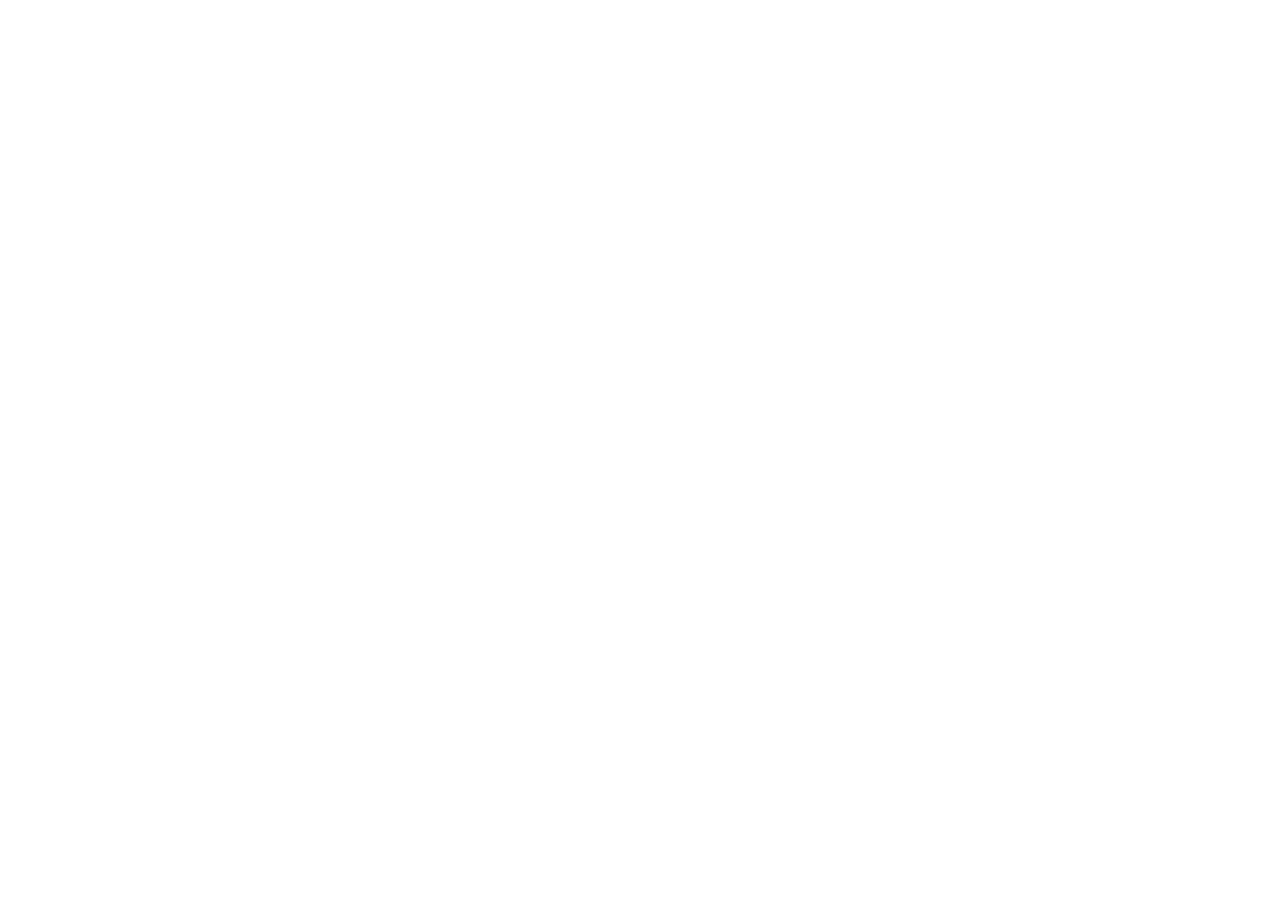
==== index.html @ 445f3eff "completed commit" ====
<!DOCTYPE html>
<html lang="en">
  <head>
    <meta charset="UTF-8" />
    <meta name="viewport" content="width=device-width, initial-scale=1.0" />
    <title>dialog-flow-bloom</title>
    <meta name="description" content="Lovable Generated Project" />
    <meta name="author" content="Lovable" />

    <meta property="og:title" content="dialog-flow-bloom" />
    <meta property="og:description" content="Lovable Generated Project" />
    <meta property="og:type" content="website" />
    <meta property="og:image" content="https://lovable.dev/opengraph-image-p98pqg.png" />

    <meta name="twitter:card" content="summary_large_image" />
    <meta name="twitter:site" content="@lovable_dev" />
    <meta name="twitter:image" content="https://lovable.dev/opengraph-image-p98pqg.png" />
  </head>

  <body>
    <div id="root"></div>
    <script type="module" src="/src/main.tsx"></script>
  </body>
</html>
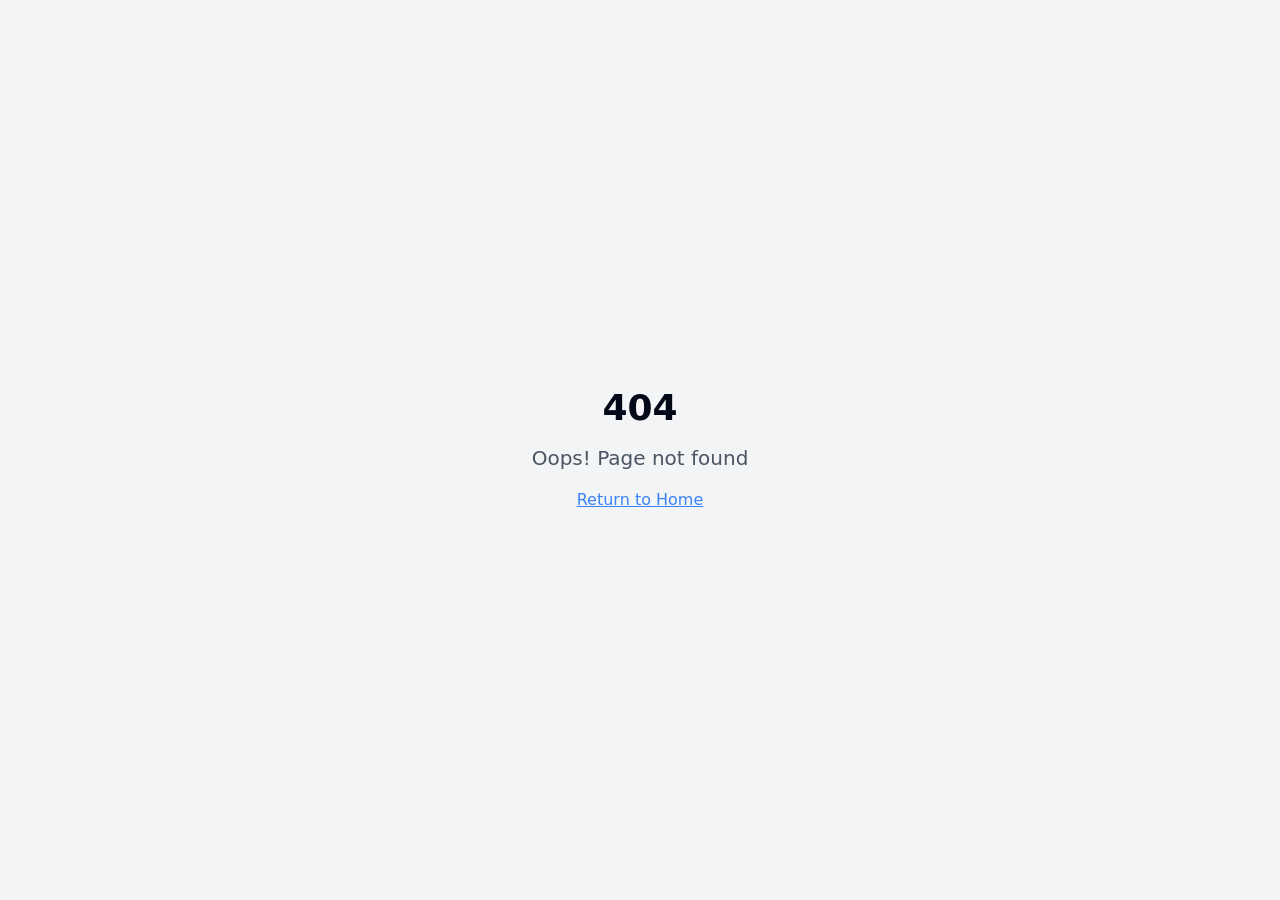
==== commit d2fa1025: "Updates" ====
--- a/index.html
+++ b/index.html
@@ -15,10 +15,11 @@
     <meta name="twitter:card" content="summary_large_image" />
     <meta name="twitter:site" content="@lovable_dev" />
     <meta name="twitter:image" content="https://lovable.dev/opengraph-image-p98pqg.png" />
+    <script type="module" crossorigin src="/assets/index-D-k_4On6.js"></script>
+    <link rel="stylesheet" crossorigin href="/assets/index-DBDssR6r.css">
   </head>
 
   <body>
     <div id="root"></div>
-    <script type="module" src="/src/main.tsx"></script>
   </body>
 </html>
--- a/assets/index-DBDssR6r.css
+++ b/assets/index-DBDssR6r.css
@@ -0,0 +1 @@
+*,:before,:after{--tw-border-spacing-x: 0;--tw-border-spacing-y: 0;--tw-translate-x: 0;--tw-translate-y: 0;--tw-rotate: 0;--tw-skew-x: 0;--tw-skew-y: 0;--tw-scale-x: 1;--tw-scale-y: 1;--tw-pan-x: ;--tw-pan-y: ;--tw-pinch-zoom: ;--tw-scroll-snap-strictness: proximity;--tw-gradient-from-position: ;--tw-gradient-via-position: ;--tw-gradient-to-position: ;--tw-ordinal: ;--tw-slashed-zero: ;--tw-numeric-figure: ;--tw-numeric-spacing: ;--tw-numeric-fraction: ;--tw-ring-inset: ;--tw-ring-offset-width: 0px;--tw-ring-offset-color: #fff;--tw-ring-color: rgb(59 130 246 / .5);--tw-ring-offset-shadow: 0 0 #0000;--tw-ring-shadow: 0 0 #0000;--tw-shadow: 0 0 #0000;--tw-shadow-colored: 0 0 #0000;--tw-blur: ;--tw-brightness: ;--tw-contrast: ;--tw-grayscale: ;--tw-hue-rotate: ;--tw-invert: ;--tw-saturate: ;--tw-sepia: ;--tw-drop-shadow: ;--tw-backdrop-blur: ;--tw-backdrop-brightness: ;--tw-backdrop-contrast: ;--tw-backdrop-grayscale: ;--tw-backdrop-hue-rotate: ;--tw-backdrop-invert: ;--tw-backdrop-opacity: ;--tw-backdrop-saturate: ;--tw-backdrop-sepia: ;--tw-contain-size: ;--tw-contain-layout: ;--tw-contain-paint: ;--tw-contain-style: }::backdrop{--tw-border-spacing-x: 0;--tw-border-spacing-y: 0;--tw-translate-x: 0;--tw-translate-y: 0;--tw-rotate: 0;--tw-skew-x: 0;--tw-skew-y: 0;--tw-scale-x: 1;--tw-scale-y: 1;--tw-pan-x: ;--tw-pan-y: ;--tw-pinch-zoom: ;--tw-scroll-snap-strictness: proximity;--tw-gradient-from-position: ;--tw-gradient-via-position: ;--tw-gradient-to-position: ;--tw-ordinal: ;--tw-slashed-zero: ;--tw-numeric-figure: ;--tw-numeric-spacing: ;--tw-numeric-fraction: ;--tw-ring-inset: ;--tw-ring-offset-width: 0px;--tw-ring-offset-color: #fff;--tw-ring-color: rgb(59 130 246 / .5);--tw-ring-offset-shadow: 0 0 #0000;--tw-ring-shadow: 0 0 #0000;--tw-shadow: 0 0 #0000;--tw-shadow-colored: 0 0 #0000;--tw-blur: ;--tw-brightness: ;--tw-contrast: ;--tw-grayscale: ;--tw-hue-rotate: ;--tw-invert: ;--tw-saturate: ;--tw-sepia: ;--tw-drop-shadow: ;--tw-backdrop-blur: ;--tw-backdrop-brightness: ;--tw-backdrop-contrast: ;--tw-backdrop-grayscale: ;--tw-backdrop-hue-rotate: ;--tw-backdrop-invert: ;--tw-backdrop-opacity: ;--tw-backdrop-saturate: ;--tw-backdrop-sepia: ;--tw-contain-size: ;--tw-contain-layout: ;--tw-contain-paint: ;--tw-contain-style: }*,:before,:after{box-sizing:border-box;border-width:0;border-style:solid;border-color:#e5e7eb}:before,:after{--tw-content: ""}html,:host{line-height:1.5;-webkit-text-size-adjust:100%;-moz-tab-size:4;-o-tab-size:4;tab-size:4;font-family:ui-sans-serif,system-ui,sans-serif,"Apple Color Emoji","Segoe UI Emoji",Segoe UI Symbol,"Noto Color Emoji";font-feature-settings:normal;font-variation-settings:normal;-webkit-tap-highlight-color:transparent}body{margin:0;line-height:inherit}hr{height:0;color:inherit;border-top-width:1px}abbr:where([title]){-webkit-text-decoration:underline dotted;text-decoration:underline dotted}h1,h2,h3,h4,h5,h6{font-size:inherit;font-weight:inherit}a{color:inherit;text-decoration:inherit}b,strong{font-weight:bolder}code,kbd,samp,pre{font-family:ui-monospace,SFMono-Regular,Menlo,Monaco,Consolas,Liberation Mono,Courier New,monospace;font-feature-settings:normal;font-variation-settings:normal;font-size:1em}small{font-size:80%}sub,sup{font-size:75%;line-height:0;position:relative;vertical-align:baseline}sub{bottom:-.25em}sup{top:-.5em}table{text-indent:0;border-color:inherit;border-collapse:collapse}button,input,optgroup,select,textarea{font-family:inherit;font-feature-settings:inherit;font-variation-settings:inherit;font-size:100%;font-weight:inherit;line-height:inherit;letter-spacing:inherit;color:inherit;margin:0;padding:0}button,select{text-transform:none}button,input:where([type=button]),input:where([type=reset]),input:where([type=submit]){-webkit-appearance:button;background-color:transparent;background-image:none}:-moz-focusring{outline:auto}:-moz-ui-invalid{box-shadow:none}progress{vertical-align:baseline}::-webkit-inner-spin-button,::-webkit-outer-spin-button{height:auto}[type=search]{-webkit-appearance:textfield;outline-offset:-2px}::-webkit-search-decoration{-webkit-appearance:none}::-webkit-file-upload-button{-webkit-appearance:button;font:inherit}summary{display:list-item}blockquote,dl,dd,h1,h2,h3,h4,h5,h6,hr,figure,p,pre{margin:0}fieldset{margin:0;padding:0}legend{padding:0}ol,ul,menu{list-style:none;margin:0;padding:0}dialog{padding:0}textarea{resize:vertical}input::-moz-placeholder,textarea::-moz-placeholder{opacity:1;color:#9ca3af}input::placeholder,textarea::placeholder{opacity:1;color:#9ca3af}button,[role=button]{cursor:pointer}:disabled{cursor:default}img,svg,video,canvas,audio,iframe,embed,object{display:block;vertical-align:middle}img,video{max-width:100%;height:auto}[hidden]:where(:not([hidden=until-found])){display:none}:root{--background: 0 0% 100%;--foreground: 222.2 84% 4.9%;--card: 0 0% 100%;--card-foreground: 222.2 84% 4.9%;--popover: 0 0% 100%;--popover-foreground: 222.2 84% 4.9%;--primary: 222.2 47.4% 11.2%;--primary-foreground: 210 40% 98%;--secondary: 210 40% 96.1%;--secondary-foreground: 222.2 47.4% 11.2%;--muted: 210 40% 96.1%;--muted-foreground: 215.4 16.3% 46.9%;--accent: 210 40% 96.1%;--accent-foreground: 222.2 47.4% 11.2%;--destructive: 0 84.2% 60.2%;--destructive-foreground: 210 40% 98%;--border: 214.3 31.8% 91.4%;--input: 214.3 31.8% 91.4%;--ring: 222.2 84% 4.9%;--radius: .5rem;--sidebar-background: 0 0% 98%;--sidebar-foreground: 240 5.3% 26.1%;--sidebar-primary: 240 5.9% 10%;--sidebar-primary-foreground: 0 0% 98%;--sidebar-accent: 240 4.8% 95.9%;--sidebar-accent-foreground: 240 5.9% 10%;--sidebar-border: 220 13% 91%;--sidebar-ring: 217.2 91.2% 59.8%}.dark{--background: 222.2 84% 4.9%;--foreground: 210 40% 98%;--card: 222.2 84% 4.9%;--card-foreground: 210 40% 98%;--popover: 222.2 84% 4.9%;--popover-foreground: 210 40% 98%;--primary: 210 40% 98%;--primary-foreground: 222.2 47.4% 11.2%;--secondary: 217.2 32.6% 17.5%;--secondary-foreground: 210 40% 98%;--muted: 217.2 32.6% 17.5%;--muted-foreground: 215 20.2% 65.1%;--accent: 217.2 32.6% 17.5%;--accent-foreground: 210 40% 98%;--destructive: 0 62.8% 30.6%;--destructive-foreground: 210 40% 98%;--border: 217.2 32.6% 17.5%;--input: 217.2 32.6% 17.5%;--ring: 212.7 26.8% 83.9%;--sidebar-background: 240 5.9% 10%;--sidebar-foreground: 240 4.8% 95.9%;--sidebar-primary: 224.3 76.3% 48%;--sidebar-primary-foreground: 0 0% 100%;--sidebar-accent: 240 3.7% 15.9%;--sidebar-accent-foreground: 240 4.8% 95.9%;--sidebar-border: 240 3.7% 15.9%;--sidebar-ring: 217.2 91.2% 59.8%}*{border-color:hsl(var(--border))}body{background-color:hsl(var(--background));color:hsl(var(--foreground))}.sr-only{position:absolute;width:1px;height:1px;padding:0;margin:-1px;overflow:hidden;clip:rect(0,0,0,0);white-space:nowrap;border-width:0}.pointer-events-none{pointer-events:none}.pointer-events-auto{pointer-events:auto}.visible{visibility:visible}.invisible{visibility:hidden}.fixed{position:fixed}.absolute{position:absolute}.relative{position:relative}.inset-0{top:0;right:0;bottom:0;left:0}.inset-x-0{left:0;right:0}.inset-y-0{top:0;bottom:0}.-bottom-12{bottom:-3rem}.-left-12{left:-3rem}.-right-12{right:-3rem}.-top-12{top:-3rem}.bottom-0{bottom:0}.left-0{left:0}.left-1{left:.25rem}.left-1\/2{left:50%}.left-2{left:.5rem}.left-\[50\%\]{left:50%}.right-0{right:0}.right-1{right:.25rem}.right-2{right:.5rem}.right-3{right:.75rem}.right-4{right:1rem}.top-0{top:0}.top-1\.5{top:.375rem}.top-1\/2{top:50%}.top-2{top:.5rem}.top-3\.5{top:.875rem}.top-4{top:1rem}.top-\[1px\]{top:1px}.top-\[50\%\]{top:50%}.top-\[60\%\]{top:60%}.top-full{top:100%}.z-10{z-index:10}.z-20{z-index:20}.z-40{z-index:40}.z-50{z-index:50}.z-\[100\]{z-index:100}.z-\[1\]{z-index:1}.-mx-1{margin-left:-.25rem;margin-right:-.25rem}.mx-2{margin-left:.5rem;margin-right:.5rem}.mx-3\.5{margin-left:.875rem;margin-right:.875rem}.mx-auto{margin-left:auto;margin-right:auto}.my-0\.5{margin-top:.125rem;margin-bottom:.125rem}.my-1{margin-top:.25rem;margin-bottom:.25rem}.-ml-4{margin-left:-1rem}.-mt-4{margin-top:-1rem}.mb-1{margin-bottom:.25rem}.mb-4{margin-bottom:1rem}.ml-1{margin-left:.25rem}.ml-auto{margin-left:auto}.mr-2{margin-right:.5rem}.mt-1{margin-top:.25rem}.mt-1\.5{margin-top:.375rem}.mt-2{margin-top:.5rem}.mt-24{margin-top:6rem}.mt-4{margin-top:1rem}.mt-auto{margin-top:auto}.block{display:block}.flex{display:flex}.inline-flex{display:inline-flex}.table{display:table}.grid{display:grid}.hidden{display:none}.aspect-square{aspect-ratio:1 / 1}.aspect-video{aspect-ratio:16 / 9}.size-4{width:1rem;height:1rem}.h-1\.5{height:.375rem}.h-10{height:2.5rem}.h-11{height:2.75rem}.h-12{height:3rem}.h-16{height:4rem}.h-2{height:.5rem}.h-2\.5{height:.625rem}.h-3{height:.75rem}.h-3\.5{height:.875rem}.h-4{height:1rem}.h-5{height:1.25rem}.h-6{height:1.5rem}.h-7{height:1.75rem}.h-8{height:2rem}.h-9{height:2.25rem}.h-\[1px\]{height:1px}.h-\[var\(--radix-navigation-menu-viewport-height\)\]{height:var(--radix-navigation-menu-viewport-height)}.h-\[var\(--radix-select-trigger-height\)\]{height:var(--radix-select-trigger-height)}.h-auto{height:auto}.h-full{height:100%}.h-px{height:1px}.h-screen{height:100vh}.h-svh{height:100svh}.max-h-32{max-height:8rem}.max-h-96{max-height:24rem}.max-h-\[300px\]{max-height:300px}.max-h-screen{max-height:100vh}.min-h-0{min-height:0px}.min-h-\[44px\]{min-height:44px}.min-h-\[80px\]{min-height:80px}.min-h-screen{min-height:100vh}.min-h-svh{min-height:100svh}.w-0{width:0px}.w-1{width:.25rem}.w-10{width:2.5rem}.w-11{width:2.75rem}.w-16{width:4rem}.w-2{width:.5rem}.w-2\.5{width:.625rem}.w-3{width:.75rem}.w-3\.5{width:.875rem}.w-3\/4{width:75%}.w-4{width:1rem}.w-5{width:1.25rem}.w-64{width:16rem}.w-7{width:1.75rem}.w-72{width:18rem}.w-8{width:2rem}.w-80{width:20rem}.w-9{width:2.25rem}.w-\[--sidebar-width\]{width:var(--sidebar-width)}.w-\[100px\]{width:100px}.w-\[1px\]{width:1px}.w-auto{width:auto}.w-full{width:100%}.w-max{width:-moz-max-content;width:max-content}.w-px{width:1px}.min-w-0{min-width:0px}.min-w-5{min-width:1.25rem}.min-w-\[12rem\]{min-width:12rem}.min-w-\[8rem\]{min-width:8rem}.min-w-\[var\(--radix-select-trigger-width\)\]{min-width:var(--radix-select-trigger-width)}.max-w-4xl{max-width:56rem}.max-w-\[--skeleton-width\]{max-width:var(--skeleton-width)}.max-w-lg{max-width:32rem}.max-w-max{max-width:-moz-max-content;max-width:max-content}.max-w-xs{max-width:20rem}.flex-1{flex:1 1 0%}.flex-shrink-0,.shrink-0{flex-shrink:0}.grow{flex-grow:1}.grow-0{flex-grow:0}.basis-full{flex-basis:100%}.caption-bottom{caption-side:bottom}.border-collapse{border-collapse:collapse}.-translate-x-1\/2{--tw-translate-x: -50%;transform:translate(var(--tw-translate-x),var(--tw-translate-y)) rotate(var(--tw-rotate)) skew(var(--tw-skew-x)) skewY(var(--tw-skew-y)) scaleX(var(--tw-scale-x)) scaleY(var(--tw-scale-y))}.-translate-x-full{--tw-translate-x: -100%;transform:translate(var(--tw-translate-x),var(--tw-translate-y)) rotate(var(--tw-rotate)) skew(var(--tw-skew-x)) skewY(var(--tw-skew-y)) scaleX(var(--tw-scale-x)) scaleY(var(--tw-scale-y))}.-translate-x-px{--tw-translate-x: -1px;transform:translate(var(--tw-translate-x),var(--tw-translate-y)) rotate(var(--tw-rotate)) skew(var(--tw-skew-x)) skewY(var(--tw-skew-y)) scaleX(var(--tw-scale-x)) scaleY(var(--tw-scale-y))}.-translate-y-1\/2{--tw-translate-y: -50%;transform:translate(var(--tw-translate-x),var(--tw-translate-y)) rotate(var(--tw-rotate)) skew(var(--tw-skew-x)) skewY(var(--tw-skew-y)) scaleX(var(--tw-scale-x)) scaleY(var(--tw-scale-y))}.translate-x-0{--tw-translate-x: 0px;transform:translate(var(--tw-translate-x),var(--tw-translate-y)) rotate(var(--tw-rotate)) skew(var(--tw-skew-x)) skewY(var(--tw-skew-y)) scaleX(var(--tw-scale-x)) scaleY(var(--tw-scale-y))}.translate-x-\[-50\%\]{--tw-translate-x: -50%;transform:translate(var(--tw-translate-x),var(--tw-translate-y)) rotate(var(--tw-rotate)) skew(var(--tw-skew-x)) skewY(var(--tw-skew-y)) scaleX(var(--tw-scale-x)) scaleY(var(--tw-scale-y))}.translate-x-px{--tw-translate-x: 1px;transform:translate(var(--tw-translate-x),var(--tw-translate-y)) rotate(var(--tw-rotate)) skew(var(--tw-skew-x)) skewY(var(--tw-skew-y)) scaleX(var(--tw-scale-x)) scaleY(var(--tw-scale-y))}.translate-y-\[-50\%\]{--tw-translate-y: -50%;transform:translate(var(--tw-translate-x),var(--tw-translate-y)) rotate(var(--tw-rotate)) skew(var(--tw-skew-x)) skewY(var(--tw-skew-y)) scaleX(var(--tw-scale-x)) scaleY(var(--tw-scale-y))}.rotate-45{--tw-rotate: 45deg;transform:translate(var(--tw-translate-x),var(--tw-translate-y)) rotate(var(--tw-rotate)) skew(var(--tw-skew-x)) skewY(var(--tw-skew-y)) scaleX(var(--tw-scale-x)) scaleY(var(--tw-scale-y))}.rotate-90{--tw-rotate: 90deg;transform:translate(var(--tw-translate-x),var(--tw-translate-y)) rotate(var(--tw-rotate)) skew(var(--tw-skew-x)) skewY(var(--tw-skew-y)) scaleX(var(--tw-scale-x)) scaleY(var(--tw-scale-y))}.transform{transform:translate(var(--tw-translate-x),var(--tw-translate-y)) rotate(var(--tw-rotate)) skew(var(--tw-skew-x)) skewY(var(--tw-skew-y)) scaleX(var(--tw-scale-x)) scaleY(var(--tw-scale-y))}@keyframes bounce{0%,to{transform:translateY(-25%);animation-timing-function:cubic-bezier(.8,0,1,1)}50%{transform:none;animation-timing-function:cubic-bezier(0,0,.2,1)}}.animate-bounce{animation:bounce 1s infinite}@keyframes pulse{50%{opacity:.5}}.animate-pulse{animation:pulse 2s cubic-bezier(.4,0,.6,1) infinite}.cursor-default{cursor:default}.cursor-pointer{cursor:pointer}.touch-none{touch-action:none}.select-none{-webkit-user-select:none;-moz-user-select:none;user-select:none}.resize-none{resize:none}.list-none{list-style-type:none}.flex-row{flex-direction:row}.flex-col{flex-direction:column}.flex-col-reverse{flex-direction:column-reverse}.flex-wrap{flex-wrap:wrap}.items-start{align-items:flex-start}.items-end{align-items:flex-end}.items-center{align-items:center}.items-stretch{align-items:stretch}.justify-start{justify-content:flex-start}.justify-end{justify-content:flex-end}.justify-center{justify-content:center}.justify-between{justify-content:space-between}.gap-1{gap:.25rem}.gap-1\.5{gap:.375rem}.gap-2{gap:.5rem}.gap-4{gap:1rem}.space-x-1>:not([hidden])~:not([hidden]){--tw-space-x-reverse: 0;margin-right:calc(.25rem * var(--tw-space-x-reverse));margin-left:calc(.25rem * calc(1 - var(--tw-space-x-reverse)))}.space-x-2>:not([hidden])~:not([hidden]){--tw-space-x-reverse: 0;margin-right:calc(.5rem * var(--tw-space-x-reverse));margin-left:calc(.5rem * calc(1 - var(--tw-space-x-reverse)))}.space-x-3>:not([hidden])~:not([hidden]){--tw-space-x-reverse: 0;margin-right:calc(.75rem * var(--tw-space-x-reverse));margin-left:calc(.75rem * calc(1 - var(--tw-space-x-reverse)))}.space-x-4>:not([hidden])~:not([hidden]){--tw-space-x-reverse: 0;margin-right:calc(1rem * var(--tw-space-x-reverse));margin-left:calc(1rem * calc(1 - var(--tw-space-x-reverse)))}.space-y-1>:not([hidden])~:not([hidden]){--tw-space-y-reverse: 0;margin-top:calc(.25rem * calc(1 - var(--tw-space-y-reverse)));margin-bottom:calc(.25rem * var(--tw-space-y-reverse))}.space-y-1\.5>:not([hidden])~:not([hidden]){--tw-space-y-reverse: 0;margin-top:calc(.375rem * calc(1 - var(--tw-space-y-reverse)));margin-bottom:calc(.375rem * var(--tw-space-y-reverse))}.space-y-2>:not([hidden])~:not([hidden]){--tw-space-y-reverse: 0;margin-top:calc(.5rem * calc(1 - var(--tw-space-y-reverse)));margin-bottom:calc(.5rem * var(--tw-space-y-reverse))}.space-y-4>:not([hidden])~:not([hidden]){--tw-space-y-reverse: 0;margin-top:calc(1rem * calc(1 - var(--tw-space-y-reverse)));margin-bottom:calc(1rem * var(--tw-space-y-reverse))}.space-y-6>:not([hidden])~:not([hidden]){--tw-space-y-reverse: 0;margin-top:calc(1.5rem * calc(1 - var(--tw-space-y-reverse)));margin-bottom:calc(1.5rem * var(--tw-space-y-reverse))}.overflow-auto{overflow:auto}.overflow-hidden{overflow:hidden}.overflow-y-auto{overflow-y:auto}.overflow-x-hidden{overflow-x:hidden}.truncate{overflow:hidden;text-overflow:ellipsis;white-space:nowrap}.whitespace-nowrap{white-space:nowrap}.whitespace-pre-wrap{white-space:pre-wrap}.break-words{overflow-wrap:break-word}.rounded-2xl{border-radius:1rem}.rounded-\[2px\]{border-radius:2px}.rounded-\[inherit\]{border-radius:inherit}.rounded-full{border-radius:9999px}.rounded-lg{border-radius:var(--radius)}.rounded-md{border-radius:calc(var(--radius) - 2px)}.rounded-sm{border-radius:calc(var(--radius) - 4px)}.rounded-t-\[10px\]{border-top-left-radius:10px;border-top-right-radius:10px}.rounded-tl-sm{border-top-left-radius:calc(var(--radius) - 4px)}.border{border-width:1px}.border-2{border-width:2px}.border-\[1\.5px\]{border-width:1.5px}.border-y{border-top-width:1px;border-bottom-width:1px}.border-b{border-bottom-width:1px}.border-l{border-left-width:1px}.border-r{border-right-width:1px}.border-t{border-top-width:1px}.border-dashed{border-style:dashed}.border-\[--color-border\]{border-color:var(--color-border)}.border-border\/50{border-color:hsl(var(--border) / .5)}.border-destructive{border-color:hsl(var(--destructive))}.border-destructive\/50{border-color:hsl(var(--destructive) / .5)}.border-input{border-color:hsl(var(--input))}.border-primary{border-color:hsl(var(--primary))}.border-sidebar-border{border-color:hsl(var(--sidebar-border))}.border-transparent{border-color:transparent}.border-l-transparent{border-left-color:transparent}.border-t-transparent{border-top-color:transparent}.bg-\[--color-bg\]{background-color:var(--color-bg)}.bg-accent{background-color:hsl(var(--accent))}.bg-background{background-color:hsl(var(--background))}.bg-background\/95{background-color:hsl(var(--background) / .95)}.bg-black\/50{background-color:#00000080}.bg-black\/80{background-color:#000c}.bg-border{background-color:hsl(var(--border))}.bg-card{background-color:hsl(var(--card))}.bg-destructive{background-color:hsl(var(--destructive))}.bg-foreground{background-color:hsl(var(--foreground))}.bg-gray-100{--tw-bg-opacity: 1;background-color:rgb(243 244 246 / var(--tw-bg-opacity, 1))}.bg-muted{background-color:hsl(var(--muted))}.bg-muted-foreground{background-color:hsl(var(--muted-foreground))}.bg-muted\/50{background-color:hsl(var(--muted) / .5)}.bg-popover{background-color:hsl(var(--popover))}.bg-primary{background-color:hsl(var(--primary))}.bg-secondary{background-color:hsl(var(--secondary))}.bg-sidebar{background-color:hsl(var(--sidebar-background))}.bg-sidebar-border{background-color:hsl(var(--sidebar-border))}.bg-transparent{background-color:transparent}.fill-current{fill:currentColor}.p-0{padding:0}.p-1{padding:.25rem}.p-2{padding:.5rem}.p-3{padding:.75rem}.p-4{padding:1rem}.p-6{padding:1.5rem}.p-\[1px\]{padding:1px}.px-1{padding-left:.25rem;padding-right:.25rem}.px-2{padding-left:.5rem;padding-right:.5rem}.px-2\.5{padding-left:.625rem;padding-right:.625rem}.px-3{padding-left:.75rem;padding-right:.75rem}.px-4{padding-left:1rem;padding-right:1rem}.px-5{padding-left:1.25rem;padding-right:1.25rem}.px-8{padding-left:2rem;padding-right:2rem}.py-0\.5{padding-top:.125rem;padding-bottom:.125rem}.py-1{padding-top:.25rem;padding-bottom:.25rem}.py-1\.5{padding-top:.375rem;padding-bottom:.375rem}.py-2{padding-top:.5rem;padding-bottom:.5rem}.py-3{padding-top:.75rem;padding-bottom:.75rem}.py-4{padding-top:1rem;padding-bottom:1rem}.py-6{padding-top:1.5rem;padding-bottom:1.5rem}.pb-3{padding-bottom:.75rem}.pb-4{padding-bottom:1rem}.pl-2\.5{padding-left:.625rem}.pl-4{padding-left:1rem}.pl-8{padding-left:2rem}.pr-12{padding-right:3rem}.pr-2{padding-right:.5rem}.pr-2\.5{padding-right:.625rem}.pr-8{padding-right:2rem}.pt-0{padding-top:0}.pt-1{padding-top:.25rem}.pt-3{padding-top:.75rem}.pt-4{padding-top:1rem}.text-left{text-align:left}.text-center{text-align:center}.align-middle{vertical-align:middle}.font-mono{font-family:ui-monospace,SFMono-Regular,Menlo,Monaco,Consolas,Liberation Mono,Courier New,monospace}.text-2xl{font-size:1.5rem;line-height:2rem}.text-4xl{font-size:2.25rem;line-height:2.5rem}.text-\[0\.8rem\]{font-size:.8rem}.text-base{font-size:1rem;line-height:1.5rem}.text-lg{font-size:1.125rem;line-height:1.75rem}.text-sm{font-size:.875rem;line-height:1.25rem}.text-xl{font-size:1.25rem;line-height:1.75rem}.text-xs{font-size:.75rem;line-height:1rem}.font-bold{font-weight:700}.font-medium{font-weight:500}.font-normal{font-weight:400}.font-semibold{font-weight:600}.tabular-nums{--tw-numeric-spacing: tabular-nums;font-variant-numeric:var(--tw-ordinal) var(--tw-slashed-zero) var(--tw-numeric-figure) var(--tw-numeric-spacing) var(--tw-numeric-fraction)}.leading-none{line-height:1}.leading-relaxed{line-height:1.625}.tracking-tight{letter-spacing:-.025em}.tracking-widest{letter-spacing:.1em}.text-accent-foreground{color:hsl(var(--accent-foreground))}.text-blue-500{--tw-text-opacity: 1;color:rgb(59 130 246 / var(--tw-text-opacity, 1))}.text-card-foreground{color:hsl(var(--card-foreground))}.text-current{color:currentColor}.text-destructive{color:hsl(var(--destructive))}.text-destructive-foreground{color:hsl(var(--destructive-foreground))}.text-foreground{color:hsl(var(--foreground))}.text-foreground\/50{color:hsl(var(--foreground) / .5)}.text-gray-600{--tw-text-opacity: 1;color:rgb(75 85 99 / var(--tw-text-opacity, 1))}.text-muted-foreground{color:hsl(var(--muted-foreground))}.text-popover-foreground{color:hsl(var(--popover-foreground))}.text-primary{color:hsl(var(--primary))}.text-primary-foreground{color:hsl(var(--primary-foreground))}.text-primary-foreground\/70{color:hsl(var(--primary-foreground) / .7)}.text-secondary-foreground{color:hsl(var(--secondary-foreground))}.text-sidebar-foreground{color:hsl(var(--sidebar-foreground))}.text-sidebar-foreground\/70{color:hsl(var(--sidebar-foreground) / .7)}.underline{text-decoration-line:underline}.underline-offset-4{text-underline-offset:4px}.opacity-0{opacity:0}.opacity-50{opacity:.5}.opacity-60{opacity:.6}.opacity-70{opacity:.7}.opacity-90{opacity:.9}.shadow-\[0_0_0_1px_hsl\(var\(--sidebar-border\)\)\]{--tw-shadow: 0 0 0 1px hsl(var(--sidebar-border));--tw-shadow-colored: 0 0 0 1px var(--tw-shadow-color);box-shadow:var(--tw-ring-offset-shadow, 0 0 #0000),var(--tw-ring-shadow, 0 0 #0000),var(--tw-shadow)}.shadow-lg{--tw-shadow: 0 10px 15px -3px rgb(0 0 0 / .1), 0 4px 6px -4px rgb(0 0 0 / .1);--tw-shadow-colored: 0 10px 15px -3px var(--tw-shadow-color), 0 4px 6px -4px var(--tw-shadow-color);box-shadow:var(--tw-ring-offset-shadow, 0 0 #0000),var(--tw-ring-shadow, 0 0 #0000),var(--tw-shadow)}.shadow-md{--tw-shadow: 0 4px 6px -1px rgb(0 0 0 / .1), 0 2px 4px -2px rgb(0 0 0 / .1);--tw-shadow-colored: 0 4px 6px -1px var(--tw-shadow-color), 0 2px 4px -2px var(--tw-shadow-color);box-shadow:var(--tw-ring-offset-shadow, 0 0 #0000),var(--tw-ring-shadow, 0 0 #0000),var(--tw-shadow)}.shadow-none{--tw-shadow: 0 0 #0000;--tw-shadow-colored: 0 0 #0000;box-shadow:var(--tw-ring-offset-shadow, 0 0 #0000),var(--tw-ring-shadow, 0 0 #0000),var(--tw-shadow)}.shadow-sm{--tw-shadow: 0 1px 2px 0 rgb(0 0 0 / .05);--tw-shadow-colored: 0 1px 2px 0 var(--tw-shadow-color);box-shadow:var(--tw-ring-offset-shadow, 0 0 #0000),var(--tw-ring-shadow, 0 0 #0000),var(--tw-shadow)}.shadow-xl{--tw-shadow: 0 20px 25px -5px rgb(0 0 0 / .1), 0 8px 10px -6px rgb(0 0 0 / .1);--tw-shadow-colored: 0 20px 25px -5px var(--tw-shadow-color), 0 8px 10px -6px var(--tw-shadow-color);box-shadow:var(--tw-ring-offset-shadow, 0 0 #0000),var(--tw-ring-shadow, 0 0 #0000),var(--tw-shadow)}.outline-none{outline:2px solid transparent;outline-offset:2px}.outline{outline-style:solid}.ring-0{--tw-ring-offset-shadow: var(--tw-ring-inset) 0 0 0 var(--tw-ring-offset-width) var(--tw-ring-offset-color);--tw-ring-shadow: var(--tw-ring-inset) 0 0 0 calc(0px + var(--tw-ring-offset-width)) var(--tw-ring-color);box-shadow:var(--tw-ring-offset-shadow),var(--tw-ring-shadow),var(--tw-shadow, 0 0 #0000)}.ring-2{--tw-ring-offset-shadow: var(--tw-ring-inset) 0 0 0 var(--tw-ring-offset-width) var(--tw-ring-offset-color);--tw-ring-shadow: var(--tw-ring-inset) 0 0 0 calc(2px + var(--tw-ring-offset-width)) var(--tw-ring-color);box-shadow:var(--tw-ring-offset-shadow),var(--tw-ring-shadow),var(--tw-shadow, 0 0 #0000)}.ring-ring{--tw-ring-color: hsl(var(--ring))}.ring-sidebar-ring{--tw-ring-color: hsl(var(--sidebar-ring))}.ring-offset-background{--tw-ring-offset-color: hsl(var(--background))}.filter{filter:var(--tw-blur) var(--tw-brightness) var(--tw-contrast) var(--tw-grayscale) var(--tw-hue-rotate) var(--tw-invert) var(--tw-saturate) var(--tw-sepia) var(--tw-drop-shadow)}.backdrop-blur{--tw-backdrop-blur: blur(8px);-webkit-backdrop-filter:var(--tw-backdrop-blur) var(--tw-backdrop-brightness) var(--tw-backdrop-contrast) var(--tw-backdrop-grayscale) var(--tw-backdrop-hue-rotate) var(--tw-backdrop-invert) var(--tw-backdrop-opacity) var(--tw-backdrop-saturate) var(--tw-backdrop-sepia);backdrop-filter:var(--tw-backdrop-blur) var(--tw-backdrop-brightness) var(--tw-backdrop-contrast) var(--tw-backdrop-grayscale) var(--tw-backdrop-hue-rotate) var(--tw-backdrop-invert) var(--tw-backdrop-opacity) var(--tw-backdrop-saturate) var(--tw-backdrop-sepia)}.backdrop-filter{-webkit-backdrop-filter:var(--tw-backdrop-blur) var(--tw-backdrop-brightness) var(--tw-backdrop-contrast) var(--tw-backdrop-grayscale) var(--tw-backdrop-hue-rotate) var(--tw-backdrop-invert) var(--tw-backdrop-opacity) var(--tw-backdrop-saturate) var(--tw-backdrop-sepia);backdrop-filter:var(--tw-backdrop-blur) var(--tw-backdrop-brightness) var(--tw-backdrop-contrast) var(--tw-backdrop-grayscale) var(--tw-backdrop-hue-rotate) var(--tw-backdrop-invert) var(--tw-backdrop-opacity) var(--tw-backdrop-saturate) var(--tw-backdrop-sepia)}.transition{transition-property:color,background-color,border-color,text-decoration-color,fill,stroke,opacity,box-shadow,transform,filter,-webkit-backdrop-filter;transition-property:color,background-color,border-color,text-decoration-color,fill,stroke,opacity,box-shadow,transform,filter,backdrop-filter;transition-property:color,background-color,border-color,text-decoration-color,fill,stroke,opacity,box-shadow,transform,filter,backdrop-filter,-webkit-backdrop-filter;transition-timing-function:cubic-bezier(.4,0,.2,1);transition-duration:.15s}.transition-\[left\,right\,width\]{transition-property:left,right,width;transition-timing-function:cubic-bezier(.4,0,.2,1);transition-duration:.15s}.transition-\[margin\,opa\]{transition-property:margin,opa;transition-timing-function:cubic-bezier(.4,0,.2,1);transition-duration:.15s}.transition-\[width\,height\,padding\]{transition-property:width,height,padding;transition-timing-function:cubic-bezier(.4,0,.2,1);transition-duration:.15s}.transition-\[width\]{transition-property:width;transition-timing-function:cubic-bezier(.4,0,.2,1);transition-duration:.15s}.transition-all{transition-property:all;transition-timing-function:cubic-bezier(.4,0,.2,1);transition-duration:.15s}.transition-colors{transition-property:color,background-color,border-color,text-decoration-color,fill,stroke;transition-timing-function:cubic-bezier(.4,0,.2,1);transition-duration:.15s}.transition-opacity{transition-property:opacity;transition-timing-function:cubic-bezier(.4,0,.2,1);transition-duration:.15s}.transition-transform{transition-property:transform;transition-timing-function:cubic-bezier(.4,0,.2,1);transition-duration:.15s}.duration-1000{transition-duration:1s}.duration-200{transition-duration:.2s}.duration-300{transition-duration:.3s}.ease-in-out{transition-timing-function:cubic-bezier(.4,0,.2,1)}.ease-linear{transition-timing-function:linear}@keyframes enter{0%{opacity:var(--tw-enter-opacity, 1);transform:translate3d(var(--tw-enter-translate-x, 0),var(--tw-enter-translate-y, 0),0) scale3d(var(--tw-enter-scale, 1),var(--tw-enter-scale, 1),var(--tw-enter-scale, 1)) rotate(var(--tw-enter-rotate, 0))}}@keyframes exit{to{opacity:var(--tw-exit-opacity, 1);transform:translate3d(var(--tw-exit-translate-x, 0),var(--tw-exit-translate-y, 0),0) scale3d(var(--tw-exit-scale, 1),var(--tw-exit-scale, 1),var(--tw-exit-scale, 1)) rotate(var(--tw-exit-rotate, 0))}}.animate-in{animation-name:enter;animation-duration:.15s;--tw-enter-opacity: initial;--tw-enter-scale: initial;--tw-enter-rotate: initial;--tw-enter-translate-x: initial;--tw-enter-translate-y: initial}.fade-in-0{--tw-enter-opacity: 0}.fade-in-80{--tw-enter-opacity: .8}.zoom-in-95{--tw-enter-scale: .95}.duration-1000{animation-duration:1s}.duration-200{animation-duration:.2s}.duration-300{animation-duration:.3s}.ease-in-out{animation-timing-function:cubic-bezier(.4,0,.2,1)}.ease-linear{animation-timing-function:linear}.file\:border-0::file-selector-button{border-width:0px}.file\:bg-transparent::file-selector-button{background-color:transparent}.file\:text-sm::file-selector-button{font-size:.875rem;line-height:1.25rem}.file\:font-medium::file-selector-button{font-weight:500}.file\:text-foreground::file-selector-button{color:hsl(var(--foreground))}.placeholder\:text-muted-foreground::-moz-placeholder{color:hsl(var(--muted-foreground))}.placeholder\:text-muted-foreground::placeholder{color:hsl(var(--muted-foreground))}.after\:absolute:after{content:var(--tw-content);position:absolute}.after\:-inset-2:after{content:var(--tw-content);top:-.5rem;right:-.5rem;bottom:-.5rem;left:-.5rem}.after\:inset-y-0:after{content:var(--tw-content);top:0;bottom:0}.after\:left-1\/2:after{content:var(--tw-content);left:50%}.after\:w-1:after{content:var(--tw-content);width:.25rem}.after\:w-\[2px\]:after{content:var(--tw-content);width:2px}.after\:-translate-x-1\/2:after{content:var(--tw-content);--tw-translate-x: -50%;transform:translate(var(--tw-translate-x),var(--tw-translate-y)) rotate(var(--tw-rotate)) skew(var(--tw-skew-x)) skewY(var(--tw-skew-y)) scaleX(var(--tw-scale-x)) scaleY(var(--tw-scale-y))}.first\:rounded-l-md:first-child{border-top-left-radius:calc(var(--radius) - 2px);border-bottom-left-radius:calc(var(--radius) - 2px)}.first\:border-l:first-child{border-left-width:1px}.last\:rounded-r-md:last-child{border-top-right-radius:calc(var(--radius) - 2px);border-bottom-right-radius:calc(var(--radius) - 2px)}.focus-within\:relative:focus-within{position:relative}.focus-within\:z-20:focus-within{z-index:20}.hover\:bg-accent:hover{background-color:hsl(var(--accent))}.hover\:bg-destructive\/80:hover{background-color:hsl(var(--destructive) / .8)}.hover\:bg-destructive\/90:hover{background-color:hsl(var(--destructive) / .9)}.hover\:bg-muted:hover{background-color:hsl(var(--muted))}.hover\:bg-muted\/50:hover{background-color:hsl(var(--muted) / .5)}.hover\:bg-primary:hover{background-color:hsl(var(--primary))}.hover\:bg-primary\/80:hover{background-color:hsl(var(--primary) / .8)}.hover\:bg-primary\/90:hover{background-color:hsl(var(--primary) / .9)}.hover\:bg-secondary:hover{background-color:hsl(var(--secondary))}.hover\:bg-secondary\/80:hover{background-color:hsl(var(--secondary) / .8)}.hover\:bg-sidebar-accent:hover{background-color:hsl(var(--sidebar-accent))}.hover\:text-accent-foreground:hover{color:hsl(var(--accent-foreground))}.hover\:text-blue-700:hover{--tw-text-opacity: 1;color:rgb(29 78 216 / var(--tw-text-opacity, 1))}.hover\:text-foreground:hover{color:hsl(var(--foreground))}.hover\:text-muted-foreground:hover{color:hsl(var(--muted-foreground))}.hover\:text-primary-foreground:hover{color:hsl(var(--primary-foreground))}.hover\:text-sidebar-accent-foreground:hover{color:hsl(var(--sidebar-accent-foreground))}.hover\:underline:hover{text-decoration-line:underline}.hover\:opacity-100:hover{opacity:1}.hover\:shadow-\[0_0_0_1px_hsl\(var\(--sidebar-accent\)\)\]:hover{--tw-shadow: 0 0 0 1px hsl(var(--sidebar-accent));--tw-shadow-colored: 0 0 0 1px var(--tw-shadow-color);box-shadow:var(--tw-ring-offset-shadow, 0 0 #0000),var(--tw-ring-shadow, 0 0 #0000),var(--tw-shadow)}.hover\:after\:bg-sidebar-border:hover:after{content:var(--tw-content);background-color:hsl(var(--sidebar-border))}.focus\:bg-accent:focus{background-color:hsl(var(--accent))}.focus\:bg-primary:focus{background-color:hsl(var(--primary))}.focus\:text-accent-foreground:focus{color:hsl(var(--accent-foreground))}.focus\:text-primary-foreground:focus{color:hsl(var(--primary-foreground))}.focus\:opacity-100:focus{opacity:1}.focus\:outline-none:focus{outline:2px solid transparent;outline-offset:2px}.focus\:ring-2:focus{--tw-ring-offset-shadow: var(--tw-ring-inset) 0 0 0 var(--tw-ring-offset-width) var(--tw-ring-offset-color);--tw-ring-shadow: var(--tw-ring-inset) 0 0 0 calc(2px + var(--tw-ring-offset-width)) var(--tw-ring-color);box-shadow:var(--tw-ring-offset-shadow),var(--tw-ring-shadow),var(--tw-shadow, 0 0 #0000)}.focus\:ring-ring:focus{--tw-ring-color: hsl(var(--ring))}.focus\:ring-offset-2:focus{--tw-ring-offset-width: 2px}.focus-visible\:outline-none:focus-visible{outline:2px solid transparent;outline-offset:2px}.focus-visible\:ring-1:focus-visible{--tw-ring-offset-shadow: var(--tw-ring-inset) 0 0 0 var(--tw-ring-offset-width) var(--tw-ring-offset-color);--tw-ring-shadow: var(--tw-ring-inset) 0 0 0 calc(1px + var(--tw-ring-offset-width)) var(--tw-ring-color);box-shadow:var(--tw-ring-offset-shadow),var(--tw-ring-shadow),var(--tw-shadow, 0 0 #0000)}.focus-visible\:ring-2:focus-visible{--tw-ring-offset-shadow: var(--tw-ring-inset) 0 0 0 var(--tw-ring-offset-width) var(--tw-ring-offset-color);--tw-ring-shadow: var(--tw-ring-inset) 0 0 0 calc(2px + var(--tw-ring-offset-width)) var(--tw-ring-color);box-shadow:var(--tw-ring-offset-shadow),var(--tw-ring-shadow),var(--tw-shadow, 0 0 #0000)}.focus-visible\:ring-ring:focus-visible{--tw-ring-color: hsl(var(--ring))}.focus-visible\:ring-sidebar-ring:focus-visible{--tw-ring-color: hsl(var(--sidebar-ring))}.focus-visible\:ring-offset-1:focus-visible{--tw-ring-offset-width: 1px}.focus-visible\:ring-offset-2:focus-visible{--tw-ring-offset-width: 2px}.focus-visible\:ring-offset-background:focus-visible{--tw-ring-offset-color: hsl(var(--background))}.active\:bg-sidebar-accent:active{background-color:hsl(var(--sidebar-accent))}.active\:text-sidebar-accent-foreground:active{color:hsl(var(--sidebar-accent-foreground))}.disabled\:pointer-events-none:disabled{pointer-events:none}.disabled\:cursor-not-allowed:disabled{cursor:not-allowed}.disabled\:opacity-50:disabled{opacity:.5}.group\/menu-item:focus-within .group-focus-within\/menu-item\:opacity-100{opacity:1}.group\/menu-item:hover .group-hover\/menu-item\:opacity-100,.group:hover .group-hover\:opacity-100{opacity:1}.group.destructive .group-\[\.destructive\]\:border-muted\/40{border-color:hsl(var(--muted) / .4)}.group.toaster .group-\[\.toaster\]\:border-border{border-color:hsl(var(--border))}.group.toast .group-\[\.toast\]\:bg-muted{background-color:hsl(var(--muted))}.group.toast .group-\[\.toast\]\:bg-primary{background-color:hsl(var(--primary))}.group.toaster .group-\[\.toaster\]\:bg-background{background-color:hsl(var(--background))}.group.destructive .group-\[\.destructive\]\:text-red-300{--tw-text-opacity: 1;color:rgb(252 165 165 / var(--tw-text-opacity, 1))}.group.toast .group-\[\.toast\]\:text-muted-foreground{color:hsl(var(--muted-foreground))}.group.toast .group-\[\.toast\]\:text-primary-foreground{color:hsl(var(--primary-foreground))}.group.toaster .group-\[\.toaster\]\:text-foreground{color:hsl(var(--foreground))}.group.toaster .group-\[\.toaster\]\:shadow-lg{--tw-shadow: 0 10px 15px -3px rgb(0 0 0 / .1), 0 4px 6px -4px rgb(0 0 0 / .1);--tw-shadow-colored: 0 10px 15px -3px var(--tw-shadow-color), 0 4px 6px -4px var(--tw-shadow-color);box-shadow:var(--tw-ring-offset-shadow, 0 0 #0000),var(--tw-ring-shadow, 0 0 #0000),var(--tw-shadow)}.group.destructive .group-\[\.destructive\]\:hover\:border-destructive\/30:hover{border-color:hsl(var(--destructive) / .3)}.group.destructive .group-\[\.destructive\]\:hover\:bg-destructive:hover{background-color:hsl(var(--destructive))}.group.destructive .group-\[\.destructive\]\:hover\:text-destructive-foreground:hover{color:hsl(var(--destructive-foreground))}.group.destructive .group-\[\.destructive\]\:hover\:text-red-50:hover{--tw-text-opacity: 1;color:rgb(254 242 242 / var(--tw-text-opacity, 1))}.group.destructive .group-\[\.destructive\]\:focus\:ring-destructive:focus{--tw-ring-color: hsl(var(--destructive))}.group.destructive .group-\[\.destructive\]\:focus\:ring-red-400:focus{--tw-ring-opacity: 1;--tw-ring-color: rgb(248 113 113 / var(--tw-ring-opacity, 1))}.group.destructive .group-\[\.destructive\]\:focus\:ring-offset-red-600:focus{--tw-ring-offset-color: #dc2626}.peer\/menu-button:hover~.peer-hover\/menu-button\:text-sidebar-accent-foreground{color:hsl(var(--sidebar-accent-foreground))}.peer:disabled~.peer-disabled\:cursor-not-allowed{cursor:not-allowed}.peer:disabled~.peer-disabled\:opacity-70{opacity:.7}.has-\[\[data-variant\=inset\]\]\:bg-sidebar:has([data-variant=inset]){background-color:hsl(var(--sidebar-background))}.has-\[\:disabled\]\:opacity-50:has(:disabled){opacity:.5}.group\/menu-item:has([data-sidebar=menu-action]) .group-has-\[\[data-sidebar\=menu-action\]\]\/menu-item\:pr-8{padding-right:2rem}.aria-disabled\:pointer-events-none[aria-disabled=true]{pointer-events:none}.aria-disabled\:opacity-50[aria-disabled=true]{opacity:.5}.aria-selected\:bg-accent[aria-selected=true]{background-color:hsl(var(--accent))}.aria-selected\:bg-accent\/50[aria-selected=true]{background-color:hsl(var(--accent) / .5)}.aria-selected\:text-accent-foreground[aria-selected=true]{color:hsl(var(--accent-foreground))}.aria-selected\:text-muted-foreground[aria-selected=true]{color:hsl(var(--muted-foreground))}.aria-selected\:opacity-100[aria-selected=true]{opacity:1}.aria-selected\:opacity-30[aria-selected=true]{opacity:.3}.data-\[disabled\=true\]\:pointer-events-none[data-disabled=true],.data-\[disabled\]\:pointer-events-none[data-disabled]{pointer-events:none}.data-\[panel-group-direction\=vertical\]\:h-px[data-panel-group-direction=vertical]{height:1px}.data-\[panel-group-direction\=vertical\]\:w-full[data-panel-group-direction=vertical]{width:100%}.data-\[side\=bottom\]\:translate-y-1[data-side=bottom]{--tw-translate-y: .25rem;transform:translate(var(--tw-translate-x),var(--tw-translate-y)) rotate(var(--tw-rotate)) skew(var(--tw-skew-x)) skewY(var(--tw-skew-y)) scaleX(var(--tw-scale-x)) scaleY(var(--tw-scale-y))}.data-\[side\=left\]\:-translate-x-1[data-side=left]{--tw-translate-x: -.25rem;transform:translate(var(--tw-translate-x),var(--tw-translate-y)) rotate(var(--tw-rotate)) skew(var(--tw-skew-x)) skewY(var(--tw-skew-y)) scaleX(var(--tw-scale-x)) scaleY(var(--tw-scale-y))}.data-\[side\=right\]\:translate-x-1[data-side=right]{--tw-translate-x: .25rem;transform:translate(var(--tw-translate-x),var(--tw-translate-y)) rotate(var(--tw-rotate)) skew(var(--tw-skew-x)) skewY(var(--tw-skew-y)) scaleX(var(--tw-scale-x)) scaleY(var(--tw-scale-y))}.data-\[side\=top\]\:-translate-y-1[data-side=top]{--tw-translate-y: -.25rem;transform:translate(var(--tw-translate-x),var(--tw-translate-y)) rotate(var(--tw-rotate)) skew(var(--tw-skew-x)) skewY(var(--tw-skew-y)) scaleX(var(--tw-scale-x)) scaleY(var(--tw-scale-y))}.data-\[state\=checked\]\:translate-x-5[data-state=checked]{--tw-translate-x: 1.25rem;transform:translate(var(--tw-translate-x),var(--tw-translate-y)) rotate(var(--tw-rotate)) skew(var(--tw-skew-x)) skewY(var(--tw-skew-y)) scaleX(var(--tw-scale-x)) scaleY(var(--tw-scale-y))}.data-\[state\=unchecked\]\:translate-x-0[data-state=unchecked],.data-\[swipe\=cancel\]\:translate-x-0[data-swipe=cancel]{--tw-translate-x: 0px;transform:translate(var(--tw-translate-x),var(--tw-translate-y)) rotate(var(--tw-rotate)) skew(var(--tw-skew-x)) skewY(var(--tw-skew-y)) scaleX(var(--tw-scale-x)) scaleY(var(--tw-scale-y))}.data-\[swipe\=end\]\:translate-x-\[var\(--radix-toast-swipe-end-x\)\][data-swipe=end]{--tw-translate-x: var(--radix-toast-swipe-end-x);transform:translate(var(--tw-translate-x),var(--tw-translate-y)) rotate(var(--tw-rotate)) skew(var(--tw-skew-x)) skewY(var(--tw-skew-y)) scaleX(var(--tw-scale-x)) scaleY(var(--tw-scale-y))}.data-\[swipe\=move\]\:translate-x-\[var\(--radix-toast-swipe-move-x\)\][data-swipe=move]{--tw-translate-x: var(--radix-toast-swipe-move-x);transform:translate(var(--tw-translate-x),var(--tw-translate-y)) rotate(var(--tw-rotate)) skew(var(--tw-skew-x)) skewY(var(--tw-skew-y)) scaleX(var(--tw-scale-x)) scaleY(var(--tw-scale-y))}@keyframes accordion-up{0%{height:var(--radix-accordion-content-height)}to{height:0}}.data-\[state\=closed\]\:animate-accordion-up[data-state=closed]{animation:accordion-up .2s ease-out}@keyframes accordion-down{0%{height:0}to{height:var(--radix-accordion-content-height)}}.data-\[state\=open\]\:animate-accordion-down[data-state=open]{animation:accordion-down .2s ease-out}.data-\[panel-group-direction\=vertical\]\:flex-col[data-panel-group-direction=vertical]{flex-direction:column}.data-\[active\=true\]\:bg-sidebar-accent[data-active=true]{background-color:hsl(var(--sidebar-accent))}.data-\[active\]\:bg-accent\/50[data-active]{background-color:hsl(var(--accent) / .5)}.data-\[selected\=\'true\'\]\:bg-accent[data-selected=true]{background-color:hsl(var(--accent))}.data-\[state\=active\]\:bg-background[data-state=active]{background-color:hsl(var(--background))}.data-\[state\=checked\]\:bg-primary[data-state=checked]{background-color:hsl(var(--primary))}.data-\[state\=on\]\:bg-accent[data-state=on],.data-\[state\=open\]\:bg-accent[data-state=open]{background-color:hsl(var(--accent))}.data-\[state\=open\]\:bg-accent\/50[data-state=open]{background-color:hsl(var(--accent) / .5)}.data-\[state\=open\]\:bg-secondary[data-state=open]{background-color:hsl(var(--secondary))}.data-\[state\=selected\]\:bg-muted[data-state=selected]{background-color:hsl(var(--muted))}.data-\[state\=unchecked\]\:bg-input[data-state=unchecked]{background-color:hsl(var(--input))}.data-\[active\=true\]\:font-medium[data-active=true]{font-weight:500}.data-\[active\=true\]\:text-sidebar-accent-foreground[data-active=true]{color:hsl(var(--sidebar-accent-foreground))}.data-\[selected\=true\]\:text-accent-foreground[data-selected=true]{color:hsl(var(--accent-foreground))}.data-\[state\=active\]\:text-foreground[data-state=active]{color:hsl(var(--foreground))}.data-\[state\=checked\]\:text-primary-foreground[data-state=checked]{color:hsl(var(--primary-foreground))}.data-\[state\=on\]\:text-accent-foreground[data-state=on],.data-\[state\=open\]\:text-accent-foreground[data-state=open]{color:hsl(var(--accent-foreground))}.data-\[state\=open\]\:text-muted-foreground[data-state=open]{color:hsl(var(--muted-foreground))}.data-\[disabled\=true\]\:opacity-50[data-disabled=true],.data-\[disabled\]\:opacity-50[data-disabled]{opacity:.5}.data-\[state\=open\]\:opacity-100[data-state=open]{opacity:1}.data-\[state\=active\]\:shadow-sm[data-state=active]{--tw-shadow: 0 1px 2px 0 rgb(0 0 0 / .05);--tw-shadow-colored: 0 1px 2px 0 var(--tw-shadow-color);box-shadow:var(--tw-ring-offset-shadow, 0 0 #0000),var(--tw-ring-shadow, 0 0 #0000),var(--tw-shadow)}.data-\[swipe\=move\]\:transition-none[data-swipe=move]{transition-property:none}.data-\[state\=closed\]\:duration-300[data-state=closed]{transition-duration:.3s}.data-\[state\=open\]\:duration-500[data-state=open]{transition-duration:.5s}.data-\[motion\^\=from-\]\:animate-in[data-motion^=from-],.data-\[state\=open\]\:animate-in[data-state=open],.data-\[state\=visible\]\:animate-in[data-state=visible]{animation-name:enter;animation-duration:.15s;--tw-enter-opacity: initial;--tw-enter-scale: initial;--tw-enter-rotate: initial;--tw-enter-translate-x: initial;--tw-enter-translate-y: initial}.data-\[motion\^\=to-\]\:animate-out[data-motion^=to-],.data-\[state\=closed\]\:animate-out[data-state=closed],.data-\[state\=hidden\]\:animate-out[data-state=hidden],.data-\[swipe\=end\]\:animate-out[data-swipe=end]{animation-name:exit;animation-duration:.15s;--tw-exit-opacity: initial;--tw-exit-scale: initial;--tw-exit-rotate: initial;--tw-exit-translate-x: initial;--tw-exit-translate-y: initial}.data-\[motion\^\=from-\]\:fade-in[data-motion^=from-]{--tw-enter-opacity: 0}.data-\[motion\^\=to-\]\:fade-out[data-motion^=to-],.data-\[state\=closed\]\:fade-out-0[data-state=closed]{--tw-exit-opacity: 0}.data-\[state\=closed\]\:fade-out-80[data-state=closed]{--tw-exit-opacity: .8}.data-\[state\=hidden\]\:fade-out[data-state=hidden]{--tw-exit-opacity: 0}.data-\[state\=open\]\:fade-in-0[data-state=open],.data-\[state\=visible\]\:fade-in[data-state=visible]{--tw-enter-opacity: 0}.data-\[state\=closed\]\:zoom-out-95[data-state=closed]{--tw-exit-scale: .95}.data-\[state\=open\]\:zoom-in-90[data-state=open]{--tw-enter-scale: .9}.data-\[state\=open\]\:zoom-in-95[data-state=open]{--tw-enter-scale: .95}.data-\[motion\=from-end\]\:slide-in-from-right-52[data-motion=from-end]{--tw-enter-translate-x: 13rem}.data-\[motion\=from-start\]\:slide-in-from-left-52[data-motion=from-start]{--tw-enter-translate-x: -13rem}.data-\[motion\=to-end\]\:slide-out-to-right-52[data-motion=to-end]{--tw-exit-translate-x: 13rem}.data-\[motion\=to-start\]\:slide-out-to-left-52[data-motion=to-start]{--tw-exit-translate-x: -13rem}.data-\[side\=bottom\]\:slide-in-from-top-2[data-side=bottom]{--tw-enter-translate-y: -.5rem}.data-\[side\=left\]\:slide-in-from-right-2[data-side=left]{--tw-enter-translate-x: .5rem}.data-\[side\=right\]\:slide-in-from-left-2[data-side=right]{--tw-enter-translate-x: -.5rem}.data-\[side\=top\]\:slide-in-from-bottom-2[data-side=top]{--tw-enter-translate-y: .5rem}.data-\[state\=closed\]\:slide-out-to-bottom[data-state=closed]{--tw-exit-translate-y: 100%}.data-\[state\=closed\]\:slide-out-to-left[data-state=closed]{--tw-exit-translate-x: -100%}.data-\[state\=closed\]\:slide-out-to-left-1\/2[data-state=closed]{--tw-exit-translate-x: -50%}.data-\[state\=closed\]\:slide-out-to-right[data-state=closed],.data-\[state\=closed\]\:slide-out-to-right-full[data-state=closed]{--tw-exit-translate-x: 100%}.data-\[state\=closed\]\:slide-out-to-top[data-state=closed]{--tw-exit-translate-y: -100%}.data-\[state\=closed\]\:slide-out-to-top-\[48\%\][data-state=closed]{--tw-exit-translate-y: -48%}.data-\[state\=open\]\:slide-in-from-bottom[data-state=open]{--tw-enter-translate-y: 100%}.data-\[state\=open\]\:slide-in-from-left[data-state=open]{--tw-enter-translate-x: -100%}.data-\[state\=open\]\:slide-in-from-left-1\/2[data-state=open]{--tw-enter-translate-x: -50%}.data-\[state\=open\]\:slide-in-from-right[data-state=open]{--tw-enter-translate-x: 100%}.data-\[state\=open\]\:slide-in-from-top[data-state=open]{--tw-enter-translate-y: -100%}.data-\[state\=open\]\:slide-in-from-top-\[48\%\][data-state=open]{--tw-enter-translate-y: -48%}.data-\[state\=open\]\:slide-in-from-top-full[data-state=open]{--tw-enter-translate-y: -100%}.data-\[state\=closed\]\:duration-300[data-state=closed]{animation-duration:.3s}.data-\[state\=open\]\:duration-500[data-state=open]{animation-duration:.5s}.data-\[panel-group-direction\=vertical\]\:after\:left-0[data-panel-group-direction=vertical]:after{content:var(--tw-content);left:0}.data-\[panel-group-direction\=vertical\]\:after\:h-1[data-panel-group-direction=vertical]:after{content:var(--tw-content);height:.25rem}.data-\[panel-group-direction\=vertical\]\:after\:w-full[data-panel-group-direction=vertical]:after{content:var(--tw-content);width:100%}.data-\[panel-group-direction\=vertical\]\:after\:-translate-y-1\/2[data-panel-group-direction=vertical]:after{content:var(--tw-content);--tw-translate-y: -50%;transform:translate(var(--tw-translate-x),var(--tw-translate-y)) rotate(var(--tw-rotate)) skew(var(--tw-skew-x)) skewY(var(--tw-skew-y)) scaleX(var(--tw-scale-x)) scaleY(var(--tw-scale-y))}.data-\[panel-group-direction\=vertical\]\:after\:translate-x-0[data-panel-group-direction=vertical]:after{content:var(--tw-content);--tw-translate-x: 0px;transform:translate(var(--tw-translate-x),var(--tw-translate-y)) rotate(var(--tw-rotate)) skew(var(--tw-skew-x)) skewY(var(--tw-skew-y)) scaleX(var(--tw-scale-x)) scaleY(var(--tw-scale-y))}.data-\[state\=open\]\:hover\:bg-sidebar-accent:hover[data-state=open]{background-color:hsl(var(--sidebar-accent))}.data-\[state\=open\]\:hover\:text-sidebar-accent-foreground:hover[data-state=open]{color:hsl(var(--sidebar-accent-foreground))}.group[data-collapsible=offcanvas] .group-data-\[collapsible\=offcanvas\]\:left-\[calc\(var\(--sidebar-width\)\*-1\)\]{left:calc(var(--sidebar-width) * -1)}.group[data-collapsible=offcanvas] .group-data-\[collapsible\=offcanvas\]\:right-\[calc\(var\(--sidebar-width\)\*-1\)\]{right:calc(var(--sidebar-width) * -1)}.group[data-side=left] .group-data-\[side\=left\]\:-right-4{right:-1rem}.group[data-side=right] .group-data-\[side\=right\]\:left-0{left:0}.group[data-collapsible=icon] .group-data-\[collapsible\=icon\]\:-mt-8{margin-top:-2rem}.group[data-collapsible=icon] .group-data-\[collapsible\=icon\]\:hidden{display:none}.group[data-collapsible=icon] .group-data-\[collapsible\=icon\]\:\!size-8{width:2rem!important;height:2rem!important}.group[data-collapsible=icon] .group-data-\[collapsible\=icon\]\:w-\[--sidebar-width-icon\]{width:var(--sidebar-width-icon)}.group[data-collapsible=icon] .group-data-\[collapsible\=icon\]\:w-\[calc\(var\(--sidebar-width-icon\)_\+_theme\(spacing\.4\)\)\]{width:calc(var(--sidebar-width-icon) + 1rem)}.group[data-collapsible=icon] .group-data-\[collapsible\=icon\]\:w-\[calc\(var\(--sidebar-width-icon\)_\+_theme\(spacing\.4\)_\+2px\)\]{width:calc(var(--sidebar-width-icon) + 1rem + 2px)}.group[data-collapsible=offcanvas] .group-data-\[collapsible\=offcanvas\]\:w-0{width:0px}.group[data-collapsible=offcanvas] .group-data-\[collapsible\=offcanvas\]\:translate-x-0{--tw-translate-x: 0px;transform:translate(var(--tw-translate-x),var(--tw-translate-y)) rotate(var(--tw-rotate)) skew(var(--tw-skew-x)) skewY(var(--tw-skew-y)) scaleX(var(--tw-scale-x)) scaleY(var(--tw-scale-y))}.group[data-side=right] .group-data-\[side\=right\]\:rotate-180,.group[data-state=open] .group-data-\[state\=open\]\:rotate-180{--tw-rotate: 180deg;transform:translate(var(--tw-translate-x),var(--tw-translate-y)) rotate(var(--tw-rotate)) skew(var(--tw-skew-x)) skewY(var(--tw-skew-y)) scaleX(var(--tw-scale-x)) scaleY(var(--tw-scale-y))}.group[data-collapsible=icon] .group-data-\[collapsible\=icon\]\:overflow-hidden{overflow:hidden}.group[data-variant=floating] .group-data-\[variant\=floating\]\:rounded-lg{border-radius:var(--radius)}.group[data-variant=floating] .group-data-\[variant\=floating\]\:border{border-width:1px}.group[data-side=left] .group-data-\[side\=left\]\:border-r{border-right-width:1px}.group[data-side=right] .group-data-\[side\=right\]\:border-l{border-left-width:1px}.group[data-variant=floating] .group-data-\[variant\=floating\]\:border-sidebar-border{border-color:hsl(var(--sidebar-border))}.group[data-collapsible=icon] .group-data-\[collapsible\=icon\]\:\!p-0{padding:0!important}.group[data-collapsible=icon] .group-data-\[collapsible\=icon\]\:\!p-2{padding:.5rem!important}.group[data-collapsible=icon] .group-data-\[collapsible\=icon\]\:opacity-0{opacity:0}.group[data-variant=floating] .group-data-\[variant\=floating\]\:shadow{--tw-shadow: 0 1px 3px 0 rgb(0 0 0 / .1), 0 1px 2px -1px rgb(0 0 0 / .1);--tw-shadow-colored: 0 1px 3px 0 var(--tw-shadow-color), 0 1px 2px -1px var(--tw-shadow-color);box-shadow:var(--tw-ring-offset-shadow, 0 0 #0000),var(--tw-ring-shadow, 0 0 #0000),var(--tw-shadow)}.group[data-collapsible=offcanvas] .group-data-\[collapsible\=offcanvas\]\:after\:left-full:after{content:var(--tw-content);left:100%}.group[data-collapsible=offcanvas] .group-data-\[collapsible\=offcanvas\]\:hover\:bg-sidebar:hover{background-color:hsl(var(--sidebar-background))}.peer\/menu-button[data-size=default]~.peer-data-\[size\=default\]\/menu-button\:top-1\.5{top:.375rem}.peer\/menu-button[data-size=lg]~.peer-data-\[size\=lg\]\/menu-button\:top-2\.5{top:.625rem}.peer\/menu-button[data-size=sm]~.peer-data-\[size\=sm\]\/menu-button\:top-1{top:.25rem}.peer[data-variant=inset]~.peer-data-\[variant\=inset\]\:min-h-\[calc\(100svh-theme\(spacing\.4\)\)\]{min-height:calc(100svh - 1rem)}.peer\/menu-button[data-active=true]~.peer-data-\[active\=true\]\/menu-button\:text-sidebar-accent-foreground{color:hsl(var(--sidebar-accent-foreground))}@supports ((-webkit-backdrop-filter: var(--tw)) or (backdrop-filter: var(--tw))){.supports-\[backdrop-filter\]\:bg-background\/60{background-color:hsl(var(--background) / .6)}}.dark\:border-destructive:is(.dark *){border-color:hsl(var(--destructive))}@media (min-width: 640px){.sm\:bottom-0{bottom:0}.sm\:right-0{right:0}.sm\:top-auto{top:auto}.sm\:mt-0{margin-top:0}.sm\:flex{display:flex}.sm\:max-w-md{max-width:28rem}.sm\:max-w-sm{max-width:24rem}.sm\:flex-row{flex-direction:row}.sm\:flex-col{flex-direction:column}.sm\:justify-end{justify-content:flex-end}.sm\:gap-2\.5{gap:.625rem}.sm\:space-x-2>:not([hidden])~:not([hidden]){--tw-space-x-reverse: 0;margin-right:calc(.5rem * var(--tw-space-x-reverse));margin-left:calc(.5rem * calc(1 - var(--tw-space-x-reverse)))}.sm\:space-x-4>:not([hidden])~:not([hidden]){--tw-space-x-reverse: 0;margin-right:calc(1rem * var(--tw-space-x-reverse));margin-left:calc(1rem * calc(1 - var(--tw-space-x-reverse)))}.sm\:space-y-0>:not([hidden])~:not([hidden]){--tw-space-y-reverse: 0;margin-top:calc(0px * calc(1 - var(--tw-space-y-reverse)));margin-bottom:calc(0px * var(--tw-space-y-reverse))}.sm\:rounded-lg{border-radius:var(--radius)}.sm\:text-left{text-align:left}.data-\[state\=open\]\:sm\:slide-in-from-bottom-full[data-state=open]{--tw-enter-translate-y: 100%}}@media (min-width: 768px){.md\:absolute{position:absolute}.md\:block{display:block}.md\:flex{display:flex}.md\:w-\[var\(--radix-navigation-menu-viewport-width\)\]{width:var(--radix-navigation-menu-viewport-width)}.md\:w-auto{width:auto}.md\:max-w-\[420px\]{max-width:420px}.md\:text-sm{font-size:.875rem;line-height:1.25rem}.md\:opacity-0{opacity:0}.after\:md\:hidden:after{content:var(--tw-content);display:none}.peer[data-variant=inset]~.md\:peer-data-\[variant\=inset\]\:m-2{margin:.5rem}.peer[data-state=collapsed][data-variant=inset]~.md\:peer-data-\[state\=collapsed\]\:peer-data-\[variant\=inset\]\:ml-2{margin-left:.5rem}.peer[data-variant=inset]~.md\:peer-data-\[variant\=inset\]\:ml-0{margin-left:0}.peer[data-variant=inset]~.md\:peer-data-\[variant\=inset\]\:rounded-xl{border-radius:.75rem}.peer[data-variant=inset]~.md\:peer-data-\[variant\=inset\]\:shadow{--tw-shadow: 0 1px 3px 0 rgb(0 0 0 / .1), 0 1px 2px -1px rgb(0 0 0 / .1);--tw-shadow-colored: 0 1px 3px 0 var(--tw-shadow-color), 0 1px 2px -1px var(--tw-shadow-color);box-shadow:var(--tw-ring-offset-shadow, 0 0 #0000),var(--tw-ring-shadow, 0 0 #0000),var(--tw-shadow)}}@media (min-width: 1024px){.lg\:flex{display:flex}.lg\:hidden{display:none}.lg\:max-w-lg{max-width:32rem}.lg\:px-6{padding-left:1.5rem;padding-right:1.5rem}}@media (min-width: 1280px){.xl\:max-w-xl{max-width:36rem}}.\[\&\:has\(\[aria-selected\]\)\]\:bg-accent:has([aria-selected]){background-color:hsl(var(--accent))}.first\:\[\&\:has\(\[aria-selected\]\)\]\:rounded-l-md:has([aria-selected]):first-child{border-top-left-radius:calc(var(--radius) - 2px);border-bottom-left-radius:calc(var(--radius) - 2px)}.last\:\[\&\:has\(\[aria-selected\]\)\]\:rounded-r-md:has([aria-selected]):last-child{border-top-right-radius:calc(var(--radius) - 2px);border-bottom-right-radius:calc(var(--radius) - 2px)}.\[\&\:has\(\[aria-selected\]\.day-outside\)\]\:bg-accent\/50:has([aria-selected].day-outside){background-color:hsl(var(--accent) / .5)}.\[\&\:has\(\[aria-selected\]\.day-range-end\)\]\:rounded-r-md:has([aria-selected].day-range-end){border-top-right-radius:calc(var(--radius) - 2px);border-bottom-right-radius:calc(var(--radius) - 2px)}.\[\&\:has\(\[role\=checkbox\]\)\]\:pr-0:has([role=checkbox]){padding-right:0}.\[\&\>button\]\:hidden>button{display:none}.\[\&\>span\:last-child\]\:truncate>span:last-child{overflow:hidden;text-overflow:ellipsis;white-space:nowrap}.\[\&\>span\]\:line-clamp-1>span{overflow:hidden;display:-webkit-box;-webkit-box-orient:vertical;-webkit-line-clamp:1}.\[\&\>svg\+div\]\:translate-y-\[-3px\]>svg+div{--tw-translate-y: -3px;transform:translate(var(--tw-translate-x),var(--tw-translate-y)) rotate(var(--tw-rotate)) skew(var(--tw-skew-x)) skewY(var(--tw-skew-y)) scaleX(var(--tw-scale-x)) scaleY(var(--tw-scale-y))}.\[\&\>svg\]\:absolute>svg{position:absolute}.\[\&\>svg\]\:left-4>svg{left:1rem}.\[\&\>svg\]\:top-4>svg{top:1rem}.\[\&\>svg\]\:size-3\.5>svg{width:.875rem;height:.875rem}.\[\&\>svg\]\:size-4>svg{width:1rem;height:1rem}.\[\&\>svg\]\:h-2\.5>svg{height:.625rem}.\[\&\>svg\]\:h-3>svg{height:.75rem}.\[\&\>svg\]\:w-2\.5>svg{width:.625rem}.\[\&\>svg\]\:w-3>svg{width:.75rem}.\[\&\>svg\]\:shrink-0>svg{flex-shrink:0}.\[\&\>svg\]\:text-destructive>svg{color:hsl(var(--destructive))}.\[\&\>svg\]\:text-foreground>svg{color:hsl(var(--foreground))}.\[\&\>svg\]\:text-muted-foreground>svg{color:hsl(var(--muted-foreground))}.\[\&\>svg\]\:text-sidebar-accent-foreground>svg{color:hsl(var(--sidebar-accent-foreground))}.\[\&\>svg\~\*\]\:pl-7>svg~*{padding-left:1.75rem}.\[\&\>tr\]\:last\:border-b-0:last-child>tr{border-bottom-width:0px}.\[\&\[data-panel-group-direction\=vertical\]\>div\]\:rotate-90[data-panel-group-direction=vertical]>div{--tw-rotate: 90deg;transform:translate(var(--tw-translate-x),var(--tw-translate-y)) rotate(var(--tw-rotate)) skew(var(--tw-skew-x)) skewY(var(--tw-skew-y)) scaleX(var(--tw-scale-x)) scaleY(var(--tw-scale-y))}.\[\&\[data-state\=open\]\>svg\]\:rotate-180[data-state=open]>svg{--tw-rotate: 180deg;transform:translate(var(--tw-translate-x),var(--tw-translate-y)) rotate(var(--tw-rotate)) skew(var(--tw-skew-x)) skewY(var(--tw-skew-y)) scaleX(var(--tw-scale-x)) scaleY(var(--tw-scale-y))}.\[\&_\.recharts-cartesian-axis-tick_text\]\:fill-muted-foreground .recharts-cartesian-axis-tick text{fill:hsl(var(--muted-foreground))}.\[\&_\.recharts-cartesian-grid_line\[stroke\=\'\#ccc\'\]\]\:stroke-border\/50 .recharts-cartesian-grid line[stroke="#ccc"]{stroke:hsl(var(--border) / .5)}.\[\&_\.recharts-curve\.recharts-tooltip-cursor\]\:stroke-border .recharts-curve.recharts-tooltip-cursor{stroke:hsl(var(--border))}.\[\&_\.recharts-dot\[stroke\=\'\#fff\'\]\]\:stroke-transparent .recharts-dot[stroke="#fff"]{stroke:transparent}.\[\&_\.recharts-layer\]\:outline-none .recharts-layer{outline:2px solid transparent;outline-offset:2px}.\[\&_\.recharts-polar-grid_\[stroke\=\'\#ccc\'\]\]\:stroke-border .recharts-polar-grid [stroke="#ccc"]{stroke:hsl(var(--border))}.\[\&_\.recharts-radial-bar-background-sector\]\:fill-muted .recharts-radial-bar-background-sector,.\[\&_\.recharts-rectangle\.recharts-tooltip-cursor\]\:fill-muted .recharts-rectangle.recharts-tooltip-cursor{fill:hsl(var(--muted))}.\[\&_\.recharts-reference-line_\[stroke\=\'\#ccc\'\]\]\:stroke-border .recharts-reference-line [stroke="#ccc"]{stroke:hsl(var(--border))}.\[\&_\.recharts-sector\[stroke\=\'\#fff\'\]\]\:stroke-transparent .recharts-sector[stroke="#fff"]{stroke:transparent}.\[\&_\.recharts-sector\]\:outline-none .recharts-sector,.\[\&_\.recharts-surface\]\:outline-none .recharts-surface{outline:2px solid transparent;outline-offset:2px}.\[\&_\[cmdk-group-heading\]\]\:px-2 [cmdk-group-heading]{padding-left:.5rem;padding-right:.5rem}.\[\&_\[cmdk-group-heading\]\]\:py-1\.5 [cmdk-group-heading]{padding-top:.375rem;padding-bottom:.375rem}.\[\&_\[cmdk-group-heading\]\]\:text-xs [cmdk-group-heading]{font-size:.75rem;line-height:1rem}.\[\&_\[cmdk-group-heading\]\]\:font-medium [cmdk-group-heading]{font-weight:500}.\[\&_\[cmdk-group-heading\]\]\:text-muted-foreground [cmdk-group-heading]{color:hsl(var(--muted-foreground))}.\[\&_\[cmdk-group\]\:not\(\[hidden\]\)_\~\[cmdk-group\]\]\:pt-0 [cmdk-group]:not([hidden])~[cmdk-group]{padding-top:0}.\[\&_\[cmdk-group\]\]\:px-2 [cmdk-group]{padding-left:.5rem;padding-right:.5rem}.\[\&_\[cmdk-input-wrapper\]_svg\]\:h-5 [cmdk-input-wrapper] svg{height:1.25rem}.\[\&_\[cmdk-input-wrapper\]_svg\]\:w-5 [cmdk-input-wrapper] svg{width:1.25rem}.\[\&_\[cmdk-input\]\]\:h-12 [cmdk-input]{height:3rem}.\[\&_\[cmdk-item\]\]\:px-2 [cmdk-item]{padding-left:.5rem;padding-right:.5rem}.\[\&_\[cmdk-item\]\]\:py-3 [cmdk-item]{padding-top:.75rem;padding-bottom:.75rem}.\[\&_\[cmdk-item\]_svg\]\:h-5 [cmdk-item] svg{height:1.25rem}.\[\&_\[cmdk-item\]_svg\]\:w-5 [cmdk-item] svg{width:1.25rem}.\[\&_p\]\:leading-relaxed p{line-height:1.625}.\[\&_svg\]\:pointer-events-none svg{pointer-events:none}.\[\&_svg\]\:size-4 svg{width:1rem;height:1rem}.\[\&_svg\]\:shrink-0 svg{flex-shrink:0}.\[\&_tr\:last-child\]\:border-0 tr:last-child{border-width:0px}.\[\&_tr\]\:border-b tr{border-bottom-width:1px}[data-side=left][data-collapsible=offcanvas] .\[\[data-side\=left\]\[data-collapsible\=offcanvas\]_\&\]\:-right-2{right:-.5rem}[data-side=left][data-state=collapsed] .\[\[data-side\=left\]\[data-state\=collapsed\]_\&\]\:cursor-e-resize{cursor:e-resize}[data-side=left] .\[\[data-side\=left\]_\&\]\:cursor-w-resize{cursor:w-resize}[data-side=right][data-collapsible=offcanvas] .\[\[data-side\=right\]\[data-collapsible\=offcanvas\]_\&\]\:-left-2{left:-.5rem}[data-side=right][data-state=collapsed] .\[\[data-side\=right\]\[data-state\=collapsed\]_\&\]\:cursor-w-resize{cursor:w-resize}[data-side=right] .\[\[data-side\=right\]_\&\]\:cursor-e-resize{cursor:e-resize}
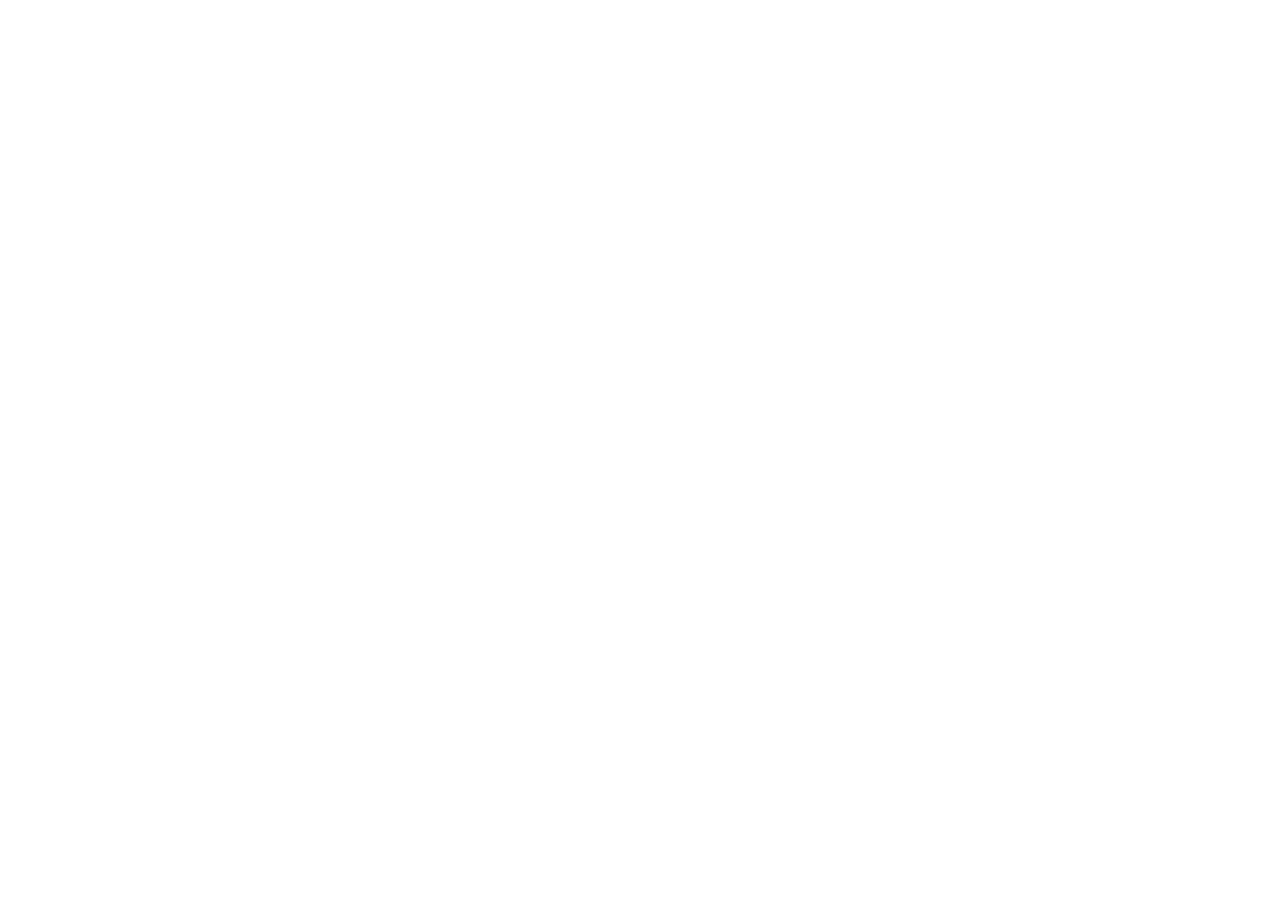
==== commit cac80291: "Updates" ====
--- a/index.html
+++ b/index.html
@@ -15,8 +15,8 @@
     <meta name="twitter:card" content="summary_large_image" />
     <meta name="twitter:site" content="@lovable_dev" />
     <meta name="twitter:image" content="https://lovable.dev/opengraph-image-p98pqg.png" />
-    <script type="module" crossorigin src="/assets/index-D-k_4On6.js"></script>
-    <link rel="stylesheet" crossorigin href="/assets/index-DBDssR6r.css">
+    <script type="module" crossorigin src="/ai-chat-assistant/assets/index-BDvdsNhQ.js"></script>
+    <link rel="stylesheet" crossorigin href="/ai-chat-assistant/assets/index-DBDssR6r.css">
   </head>
 
   <body>
